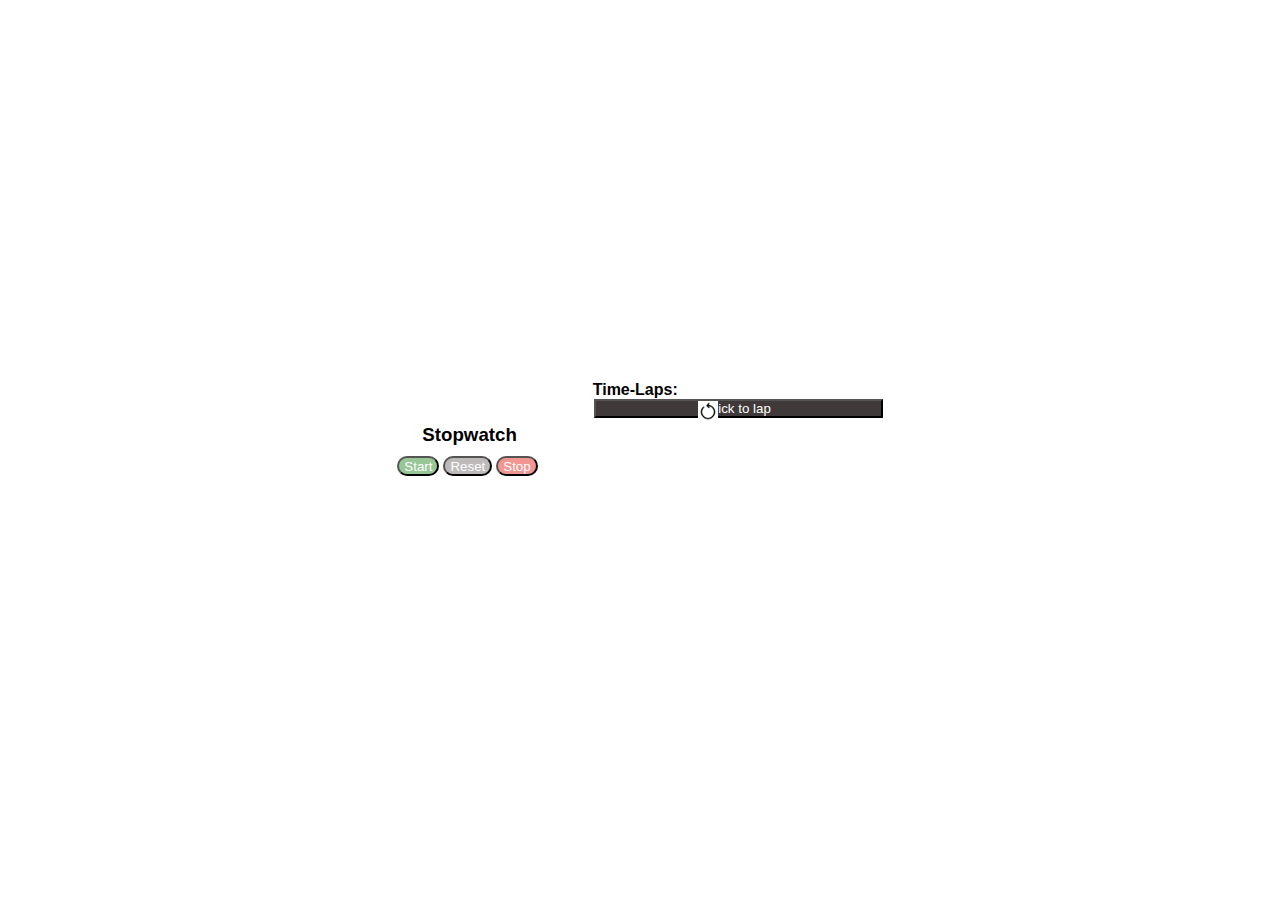
==== index.html @ 246b9d0a "first commit" ====
<!DOCTYPE html>
<html lang="en">

<head>
    <meta charset="UTF-8">
    <meta name="viewport" content="width=device-width, initial-scale=1.0">
    <link rel="stylesheet" href="stopwatch.css">
    <title>Stopwatch Web Application </title>

</head>

<body>

    <div class="centered">

        <div id="center">


            <h3>Stopwatch</h3>
            <div class="time">
                <div class="flex" id="hour"></div>
                <div class="flex" id="minute"></div>
                <div class="flex" id="second"></div>
            </div>
            <div class="buttons">

                <button class="start-button button">Start</button>
                <button class="reset-button  button">Reset</button>
                <button class="stop-button button">Stop</button>

            </div>
        </div>

        <div id="laps">
            <h4>Time-Laps:</h4>
            <button class="lap-button  ">Click to lap</button>
            <img class="reset-img" src="refresh-icon-free-vector.jpg" alt="">


        </div>

    </div>


    <script src="stopwatch.js"></script>
</body>

</html>
---- stopwatch.css ----
* {
    padding: 0px;
    margin: 0px;

}

#center {
    display: flex;
    flex-direction: column;
    
}

.time {
    display: flex;
    padding-left: 55px;
    padding-bottom: 10px;
}

.button {
    /* background-color: rgb(120, 230, 166); */
    color: rgb(14, 13, 13);
    border-radius: 10px;
    height: 20px;
    padding: 0px 5px 0px 5px;
}

.start-button {
    color: white;
    background-color: rgb(151, 198, 151);
}

.stop-button {
    color: white;
    background-color: rgb(241, 150, 145);
}

.reset-button {
    color: white;
    background-color: rgb(190, 186, 186);
}

h3,
h4 {
    font-family: 'Segoe UI', Tahoma, Geneva, Verdana, sans-serif;
    padding-left: 25px;
}

.lap-button {
    background-color: rgb(64, 57, 57);
    color: white;
    margin-left: 26px;



}

.centered {
    display: flex;
    /* padding: 100px */
    justify-content: center;
    align-items: center;
    height: 100vh;
}


#laps {
    position: relative;
    
    display: flex;
    flex-direction: column;
    padding-left: 30px;
    padding-bottom: 30px;
    margin-top: 38vh;
    height: 50vh;
    width: 35vh;





}

.move {
    margin-left: 60px;
}

.reset-img {
    position:absolute;
    top:20px;
    left: 160px;
    width: 20px;
    

    
}
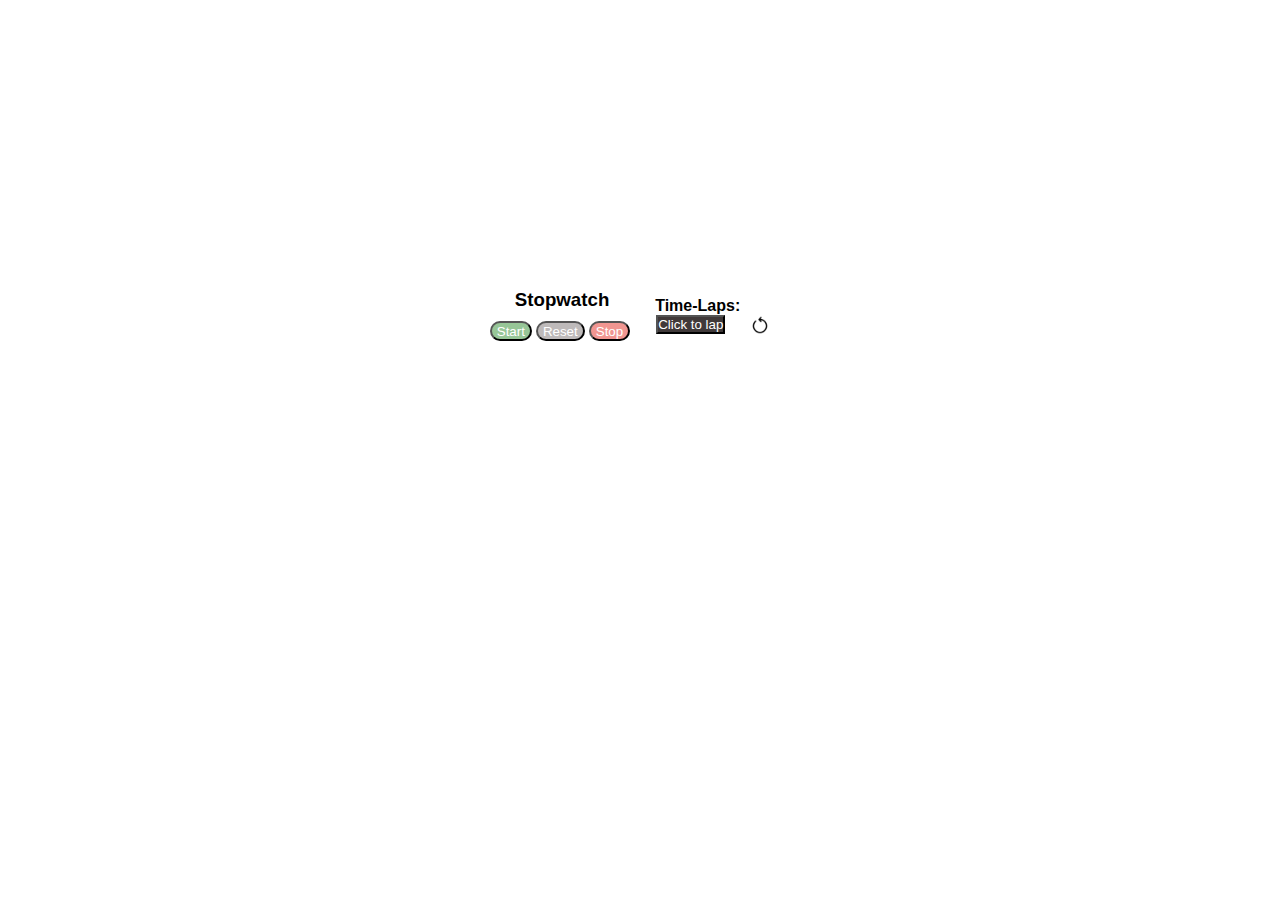
==== commit 7ccff8a6: "sdas" ====
--- a/index.html
+++ b/index.html
@@ -14,8 +14,6 @@
     <div class="centered">
 
         <div id="center">
-
-
             <h3>Stopwatch</h3>
             <div class="time">
                 <div class="flex" id="hour"></div>
@@ -32,11 +30,12 @@
         </div>
 
         <div id="laps">
-            <h4>Time-Laps:</h4>
-            <button class="lap-button  ">Click to lap</button>
+            <div>
+                <h4>Time-Laps:</h4>
+                <button class="lap-button  ">Click to lap</button>
+            </div>
             <img class="reset-img" src="refresh-icon-free-vector.jpg" alt="">
-
-
+            <div id="boxes"></div>
         </div>
 
     </div>
--- a/stopwatch.css
+++ b/stopwatch.css
@@ -7,8 +7,20 @@
 #center {
     display: flex;
     flex-direction: column;
-    
 }
+
+  /* Media query for smaller screens (like Android phones) */
+@media only screen and (max-width: 320px) {
+    #center,#laps{
+        width: 100%;
+        margin-left: auto;
+        margin-right: auto;
+    }
+    .buttons{
+        margin-left: 20px;
+    }
+}
+  
 
 .time {
     display: flex;
@@ -49,47 +61,36 @@
     background-color: rgb(64, 57, 57);
     color: white;
     margin-left: 26px;
-
-
-
 }
 
 .centered {
     display: flex;
-    /* padding: 100px */
+    flex-wrap: wrap;
+    align-items: center;
     justify-content: center;
-    align-items: center;
-    height: 100vh;
+    height: 70vh;
 }
 
 
 #laps {
-    position: relative;
-    
     display: flex;
-    flex-direction: column;
-    padding-left: 30px;
-    padding-bottom: 30px;
-    margin-top: 38vh;
-    height: 50vh;
-    width: 35vh;
-
-
-
-
+    align-items: center;
+    gap:10px;
 
 }
 
-.move {
-    margin-left: 60px;
+.reset-img {
+    width: 20px;
+    height: 20px;
+    margin-top: 20px;
+    margin-right: 10px;
 }
 
-.reset-img {
-    position:absolute;
-    top:20px;
-    left: 160px;
-    width: 20px;
-    
-
-    
+#boxes{
+    /* margin-top: 100px; */
+    /* margin-right: 100px; */
+    /* margin-left: -125px; */
+}
+.move {
+    /* display: flex;     */
 }